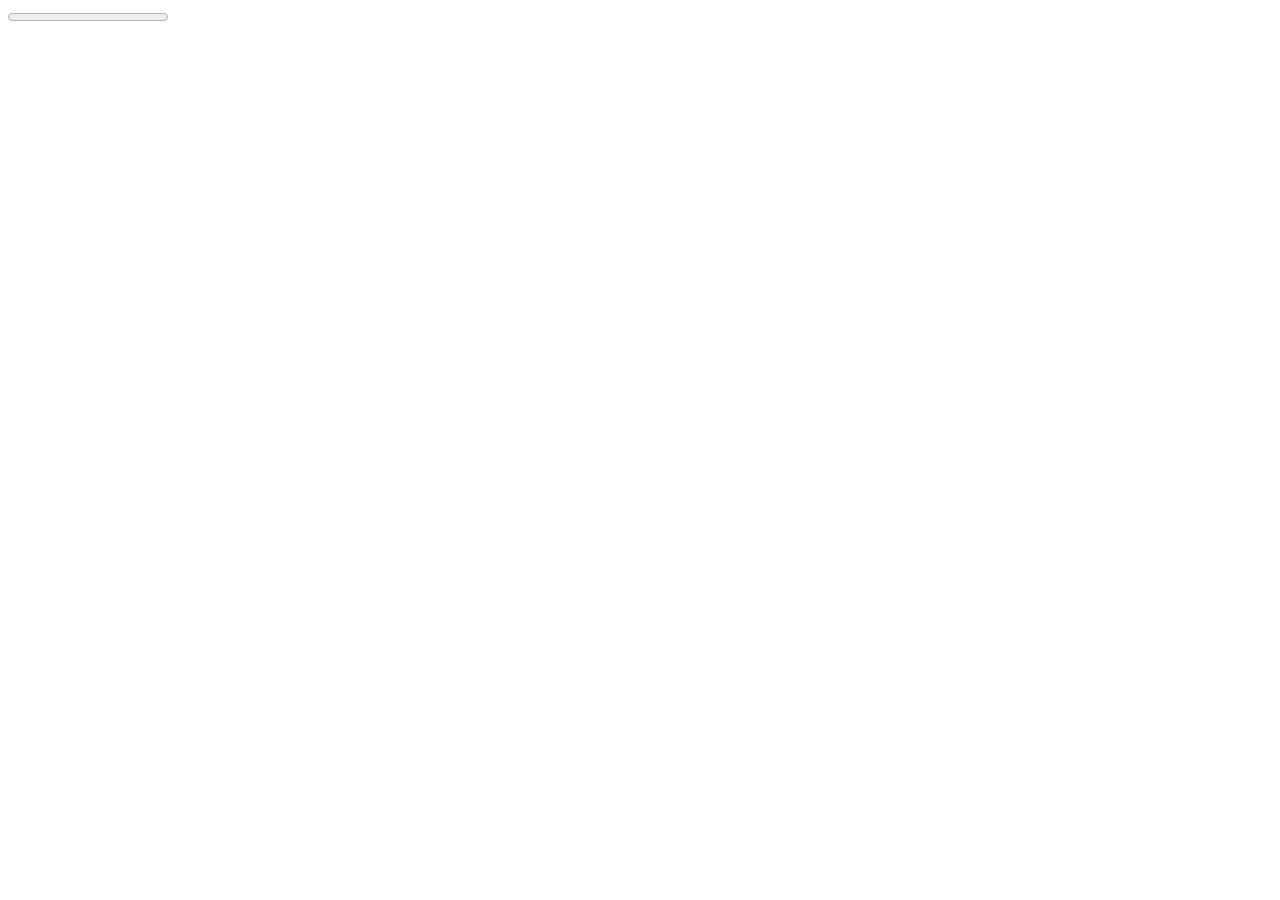
==== progressbar.html @ 79b534ee "다시하기까지 만듦" ====
<!DOCTYPE html>
<html lang="en">
  <head>
    <meta charset="UTF-8" />
    <meta name="viewport" content="width=device-width, initial-scale=1.0" />
    <title>Document</title>
  </head>
  <body>
    <progress class="progress" id="file-progress" value="0"><span>0</span>%</progress>
    <script>
      function setProgressMaxValue(e) {
             var pBar = document.getElementById("file-progress");

             if (e.lengthComputable) {
               pBar.max = e.total;
             }
           }

           function updateFileProgress(e) {
             var pBar = document.getElementById("file-progress");

             if (e.lengthComputable) {
               pBar.value = e.loaded;
             }
           }

           function uploadFile(file) {
             var xhr = new XMLHttpRequest(),
               fileInput = document.getElementById("class-roster-file"),
               pBar = document.getElementById("file-progress"),
               fileSizeLimit = 1024; // In MB
             if (xhr.upload) {
               // Check if file is less than x MB
               if (file.size <= fileSizeLimit * 1024 * 1024) {
                 // Progress bar
                 pBar.style.display = "inline";
                 xhr.upload.addEventListener("loadstart", setProgressMaxValue, false);
                 xhr.upload.addEventListener("progress", updateFileProgress, false);

                 // File received / failed
                 xhr.onreadystatechange = function (e) {
                   if (xhr.readyState == 4) {
                     // Everything is good!
                     // progress.className = (xhr.status == 200 ? "success" : "failure");
                     // document.location.reload(true);
                   }
                 };
    </script>
  </body>
</html>
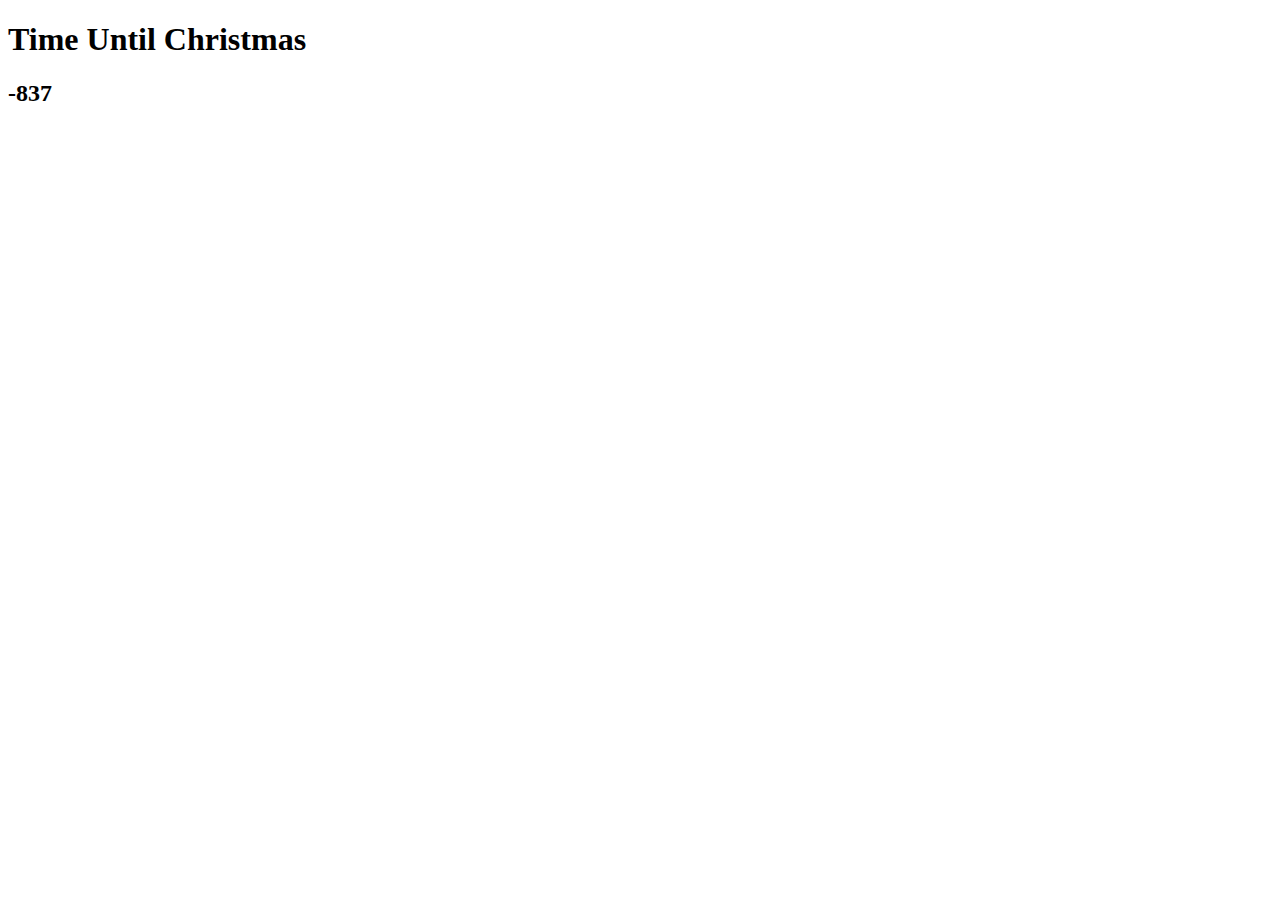
==== commit 747d33f0: "카운터 추가" ====
--- a/progressbar.html
+++ b/progressbar.html
@@ -6,45 +6,9 @@
     <title>Document</title>
   </head>
   <body>
-    <progress class="progress" id="file-progress" value="0"><span>0</span>%</progress>
-    <script>
-      function setProgressMaxValue(e) {
-             var pBar = document.getElementById("file-progress");
+    <h1>Time Until Christmas</h1>
+    <h2 id="remain-time"></h2>
 
-             if (e.lengthComputable) {
-               pBar.max = e.total;
-             }
-           }
-
-           function updateFileProgress(e) {
-             var pBar = document.getElementById("file-progress");
-
-             if (e.lengthComputable) {
-               pBar.value = e.loaded;
-             }
-           }
-
-           function uploadFile(file) {
-             var xhr = new XMLHttpRequest(),
-               fileInput = document.getElementById("class-roster-file"),
-               pBar = document.getElementById("file-progress"),
-               fileSizeLimit = 1024; // In MB
-             if (xhr.upload) {
-               // Check if file is less than x MB
-               if (file.size <= fileSizeLimit * 1024 * 1024) {
-                 // Progress bar
-                 pBar.style.display = "inline";
-                 xhr.upload.addEventListener("loadstart", setProgressMaxValue, false);
-                 xhr.upload.addEventListener("progress", updateFileProgress, false);
-
-                 // File received / failed
-                 xhr.onreadystatechange = function (e) {
-                   if (xhr.readyState == 4) {
-                     // Everything is good!
-                     // progress.className = (xhr.status == 200 ? "success" : "failure");
-                     // document.location.reload(true);
-                   }
-                 };
-    </script>
+    <script src="test.js"></script>
   </body>
 </html>
